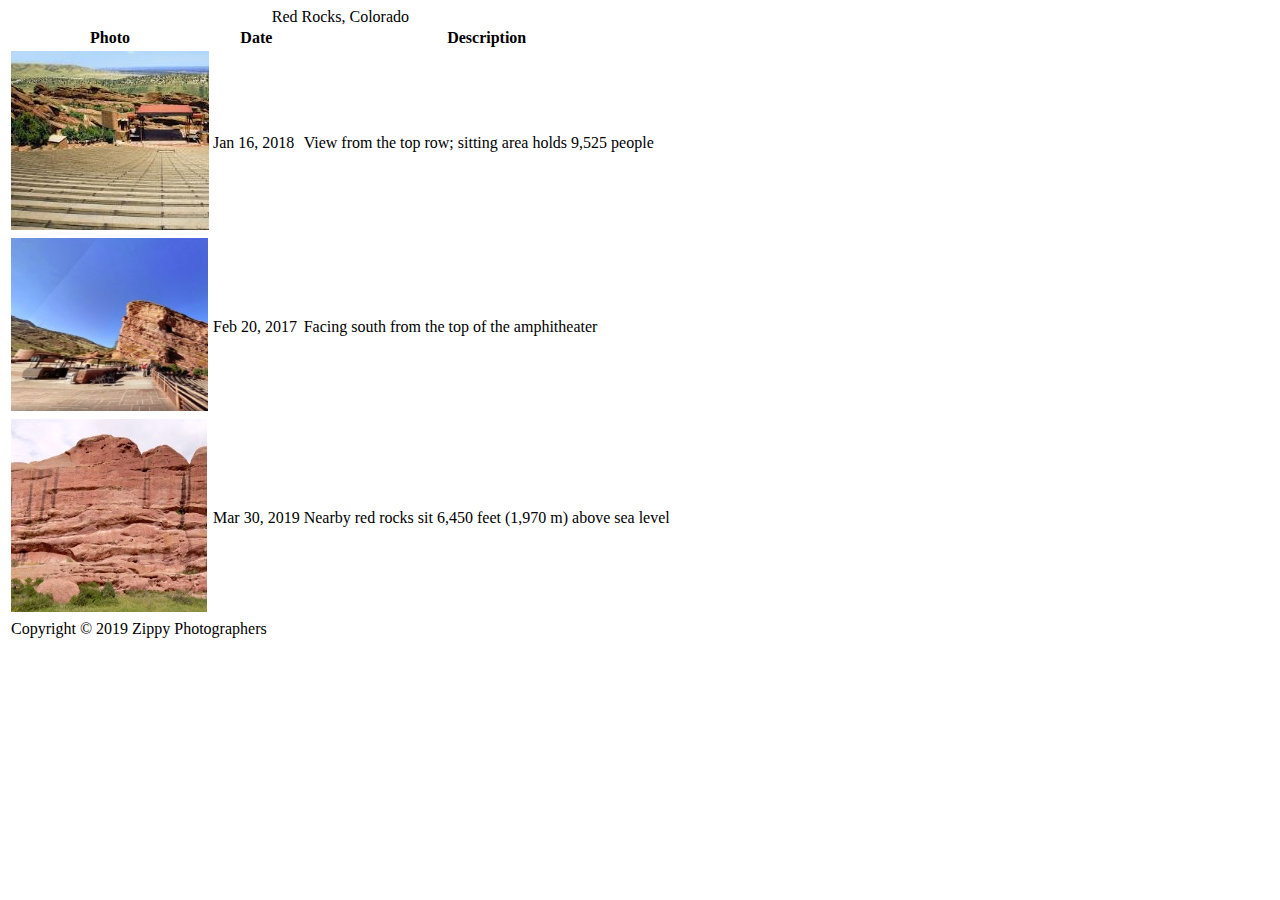
==== gallery.html @ dfe8d98b "finished index, gallery, and poem" ====
<!DOCTYPE html>
<html lang="en">
<head>
    <meta charset="UTF-8">
    <title>Gallery</title>
</head>
<body>

    <table>
        <caption>Red Rocks, Colorado</caption>
        <tr>
            <th>Photo</th>
            <th>Date</th>
            <th>Description</th>
        </tr>
        <tr>
            <td><img src="vacation1.jpg" alt="Top View"></td>
            <td>Jan 16, 2018</td>
            <td>View from the top row; sitting area holds 9,525 people</td>
        </tr>
        <tr>
            <td><img src="vacation2.jpg" alt="Facing South"></td>
            <td>Feb 20, 2017</td>
            <td>Facing south from the top of the amphitheater</td>
        </tr>
        <tr>
            <td><img src="vacation3.jpg" alt="Red Rocks"></td>
            <td>Mar 30, 2019</td>
            <td>Nearby red rocks sit 6,450 feet (1,970 m) above sea level</td>
        </tr>
        <tr>
            <td colspan="3">Copyright &copy; 2019 Zippy Photographers</td>

        </tr>
    </table>
</body>
</html>
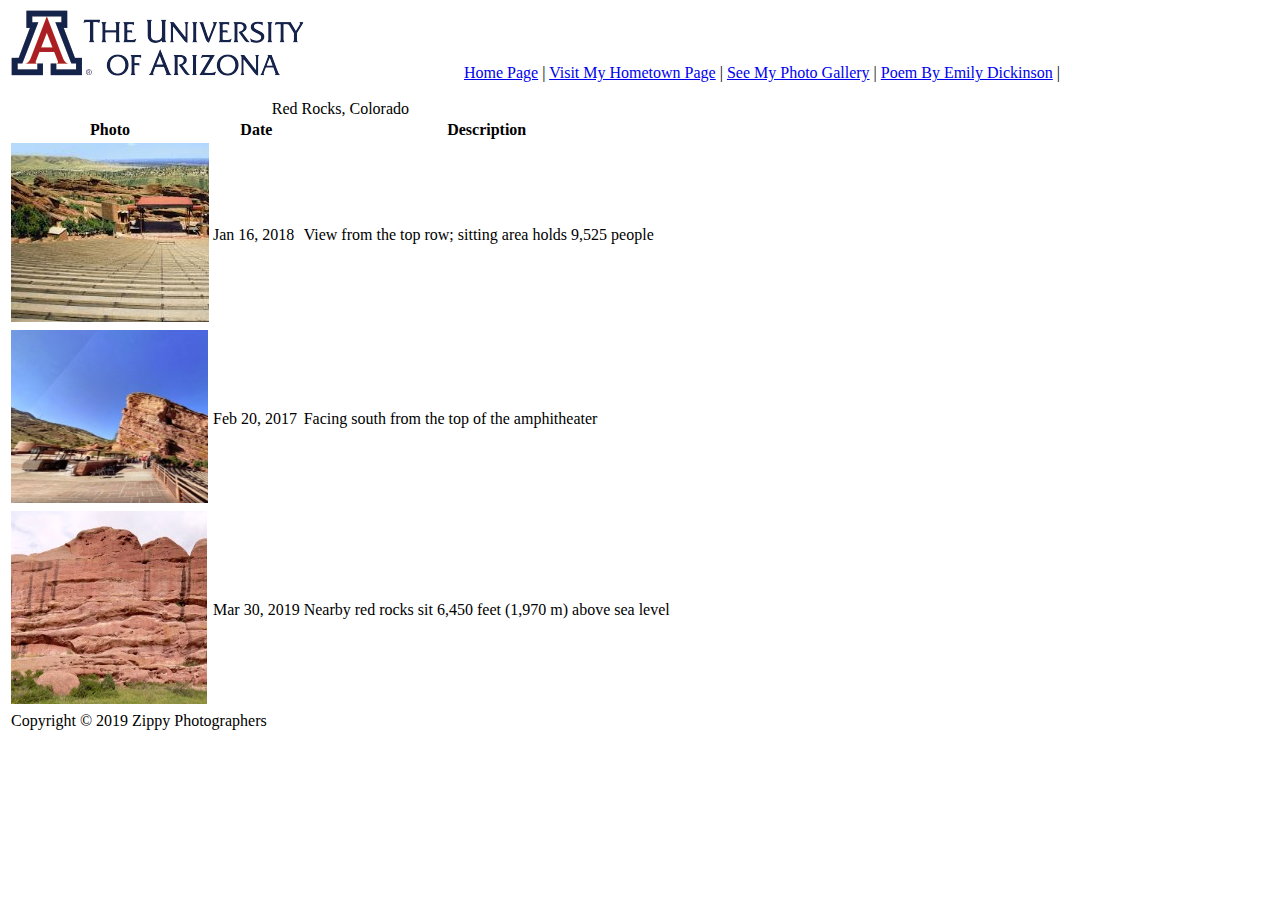
==== commit 42ac12d0: "version 0.2" ====
--- a/gallery.html
+++ b/gallery.html
@@ -5,6 +5,15 @@
     <title>Gallery</title>
 </head>
 <body>
+
+    <img src="UniversityLogo.png" alt="Logo of The University of Arizona">
+    <span>
+        <a href="index.html">Home Page</a> |
+        <a href="hometown.html">Visit My Hometown Page</a> |
+        <a href="gallery.html">See My Photo Gallery</a> |
+        <a href="poem.html">Poem By Emily Dickinson</a> |
+    </span>
+    <br><br>
 
     <table>
         <caption>Red Rocks, Colorado</caption>
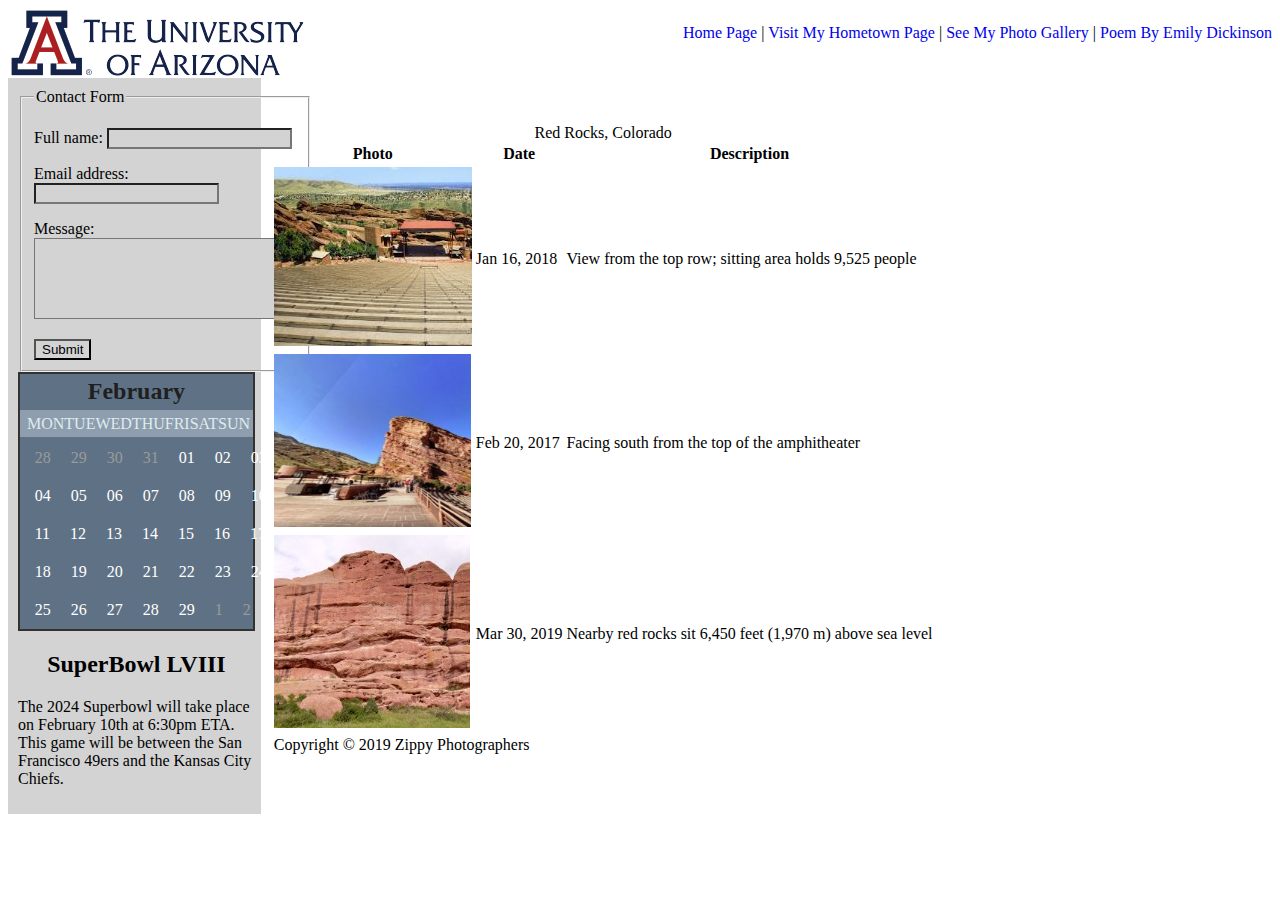
==== commit 9d1f48af: "added a sidebar and edited layout" ====
--- a/gallery.html
+++ b/gallery.html
@@ -3,16 +3,123 @@
 <head>
     <meta charset="UTF-8">
     <title>Gallery</title>
+    <link rel="stylesheet" href="./style.css">
 </head>
 <body>
+    <header>
+        <img id="logo" src="UniversityLogo.png" alt="Logo of The University of Arizona">
+        <nav>
+            <ul>
+                <li><a href="index.html">Home Page</a> |</li>
+                <li><a href="hometown.html">Visit My Hometown Page</a> |</li>
+                <li><a href="gallery.html">See My Photo Gallery</a> |</li>
+                <li><a href="poem.html">Poem By Emily Dickinson</a></li>
+            </ul>
+        </nav>
+    </header>
 
-    <img src="UniversityLogo.png" alt="Logo of The University of Arizona">
-    <span>
-        <a href="index.html">Home Page</a> |
-        <a href="hometown.html">Visit My Hometown Page</a> |
-        <a href="gallery.html">See My Photo Gallery</a> |
-        <a href="poem.html">Poem By Emily Dickinson</a> |
-    </span>
+
+    <main>
+        <div class="sidebar">
+            <form class="form">
+                <fieldset>
+                    <legend>Contact Form</legend>
+                    <div>
+                        <p>
+                            <label for="fullName">Full name:</label>
+                            <input type="text" name="fullName" id="fullName" required>
+                        </p>
+                    </div>
+                    <div>
+                        <p>
+                            <label for="email">Email address:</label>
+                            <input type="text" name="email" id="email" required>
+                        </p>
+                    </div>
+                    <div>
+                        <p>
+                            <label for="message">Message:</label>
+                            <textarea name="message" id="message" rows="5" cols="30"></textarea>
+                        </p>
+                    </div>
+                    <div>
+                        <input type="submit">
+                    </div>
+                </fieldset>
+            </form>
+            <div class="calendar">
+                <h2 class="month">February</h2>
+                <div class="current-month">
+                    <ul class="week-days">
+                        <li>MON</li>
+                        <li>TUE</li>
+                        <li>WED</li>
+                        <li>THU</li>
+                        <li>FRI</li>
+                        <li>SAT</li>
+                        <li>SUN</li>
+                    </ul>
+
+                    <div class="weeks">
+                        <div class="first">
+                            <span class="other-month">28</span>
+                            <span class="other-month">29</span>
+                            <span class="other-month">30</span>
+                            <span class="other-month">31</span>
+                            <span>01</span>
+                            <span>02</span>
+                            <span>03</span>
+                        </div>
+
+                        <div class="second">
+                            <span>04</span>
+                            <span>05</span>
+                            <span>06</span>
+                            <span>07</span>
+                            <span>08</span>
+                            <span>09</span>
+                            <span>10</span>
+                        </div>
+
+                        <div class="third">
+                            <span>11</span>
+                            <span>12</span>
+                            <span>13</span>
+                            <span>14</span>
+                            <span>15</span>
+                            <span>16</span>
+                            <span>17</span>
+                        </div>
+
+                        <div class="fourth">
+                            <span>18</span>
+                            <span>19</span>
+                            <span>20</span>
+                            <span>21</span>
+                            <span>22</span>
+                            <span>23</span>
+                            <span>24</span>
+                        </div>
+
+                        <div class="fifth">
+                            <span>25</span>
+                            <span>26</span>
+                            <span>27</span>
+                            <span>28</span>
+                            <span>29</span>
+                            <span class="other-month">1</span>
+                            <span class="other-month">2</span>
+                        </div>
+                    </div>
+                </div>
+            </div>
+            <div class="rss">
+                <h2>SuperBowl LVIII</h2>
+                <p>The 2024 Superbowl will take place on February 10th at 6:30pm ETA. This game will be between the San Francisco 49ers and the Kansas City Chiefs.  </p>
+            </div>
+        </div>
+
+    <div  class="container">
     <br><br>
 
     <table>
@@ -42,5 +149,7 @@
 
         </tr>
     </table>
+    </div>
+</main>
 </body>
 </html>--- a/style.css
+++ b/style.css
@@ -0,0 +1,143 @@
+main {
+    display: grid;
+    grid-template-columns: 20% 80%;
+    grid-template-areas:
+                "logo nav"
+                "side container"
+                "foot foot";
+}
+
+header {
+    margin: 0;
+    grid-area: head;
+}
+
+#logo {
+    float: left;
+    grid-area: logo;
+}
+nav {
+    float: right;
+    grid-area: nav;
+}
+
+nav ul {
+    list-style-type: none;
+    text-align: right;
+}
+
+nav li, .bottom-nav li {
+    display: inline;
+}
+
+li a {
+    text-decoration: none;
+    display: inline;
+}
+
+.bottom-nav li {
+    padding: 0 3%;
+}
+.bottom-nav {
+    text-align: center;
+}
+
+main {
+    clear: both;
+}
+
+.sidebar {
+    grid-area: side;
+    background-color: lightgray;
+    padding: 10px;
+    display: flex;
+    flex: 0 1 auto;
+
+    flex-wrap: wrap;
+    flex-direction: column;
+    justify-content: space-between;
+}
+
+
+.container {
+    grid-area: container;
+    padding: 10px;
+}
+
+.form, .rss, .calendar {
+    display: inline-block;
+}
+
+h1, h2 {
+    text-align: center;
+}
+
+footer {
+    grid-area: foot;
+}
+
+footer p {
+    font-size: 0.75em;
+    text-align: center;
+    padding: 0 1em;
+}
+
+.calendar {
+    background-color: #5f7285;
+    width: 100%;
+    text-align: center;
+    border: 2px solid #333131;
+}
+
+.month {
+    padding: 2%;
+    margin: 0;
+    color: #1f1f1f;
+}
+
+.week-days {
+    color: #dfebed;
+    display: flex;
+    justify-content: space-between;
+    padding: 2% 3%;
+    list-style-type: none;
+    background-color: #8e9eaf;
+    margin-top: 0;
+    margin-bottom: 1%;
+}
+
+.days {
+    display: flex;
+    flex-wrap: wrap;
+    justify-content: space-between;
+
+}
+
+.weeks {
+    color: #fff;
+    display: flex;
+    flex-direction: column;
+    padding: 0 2%;
+}
+
+.weeks div {
+    display: flex;
+    font-size: 1em;
+    justify-content: space-between;
+}
+
+.weeks span {
+    padding: 10px;
+}
+
+.other-month {
+    color: #9a9a9a;
+}
+
+form {
+    max-width: 90%;
+
+}
+input, textarea {
+    background-color: lightgray;
+}
